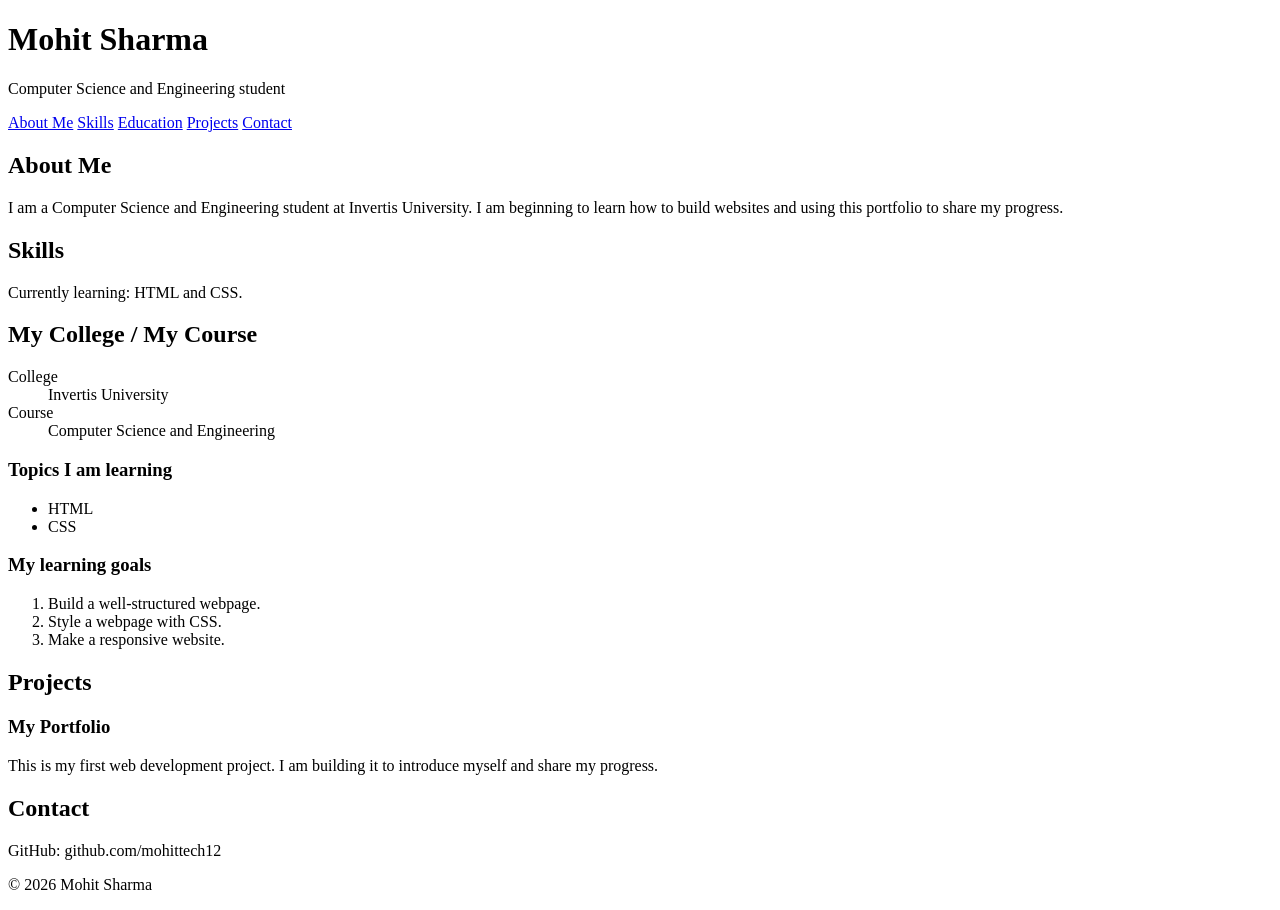
==== 05-styled-portfolio/index.html @ b1d8e063 "Copy portfolio for CSS styling" ====
<!doctype html>
<html lang="en">
<head>
  <head>
  <meta charset="UTF-8">
  <meta name="viewport" content="width=device-width, initial-scale=1.0">
  <meta name="description" content="Portfolio of Mohit Sharma, a Computer Science and Engineering student at Invertis University.">
  <meta name="author" content="Mohit Sharma">
  <title>Mohit Sharma | Portfolio</title>
</head>
  
</head>
<body>
<header>
  <h1>Mohit Sharma</h1>
  <p>Computer Science and Engineering student</p>
</header>

<nav>
  <a href="#about">About Me</a>
  <a href="#skills">Skills</a>
  <a href="#education">Education</a>
  <a href="#projects">Projects</a>
  <a href="#contact">Contact</a>
</nav>

<main>
  <section id="about">
    <h2>About Me</h2>
    <p>I am a Computer Science and Engineering student at Invertis University. I am beginning to learn how to build websites and using this portfolio to share my progress.</p>
  </section>

  <section id="skills">
    <h2>Skills</h2>
    <p>Currently learning: HTML and CSS.</p>
  </section>

  <section id="education">
    <section id="education">
  <h2>My College / My Course</h2>

  <dl>
    <dt>College</dt>
    <dd>Invertis University</dd>

    <dt>Course</dt>
    <dd>Computer Science and Engineering</dd>
  </dl>

  <h3>Topics I am learning</h3>
  <ul>
    <li>HTML</li>
    <li>CSS</li>
  </ul>

  <h3>My learning goals</h3>
  <ol>
    <li>Build a well-structured webpage.</li>
    <li>Style a webpage with CSS.</li>
    <li>Make a responsive website.</li>
  </ol>
</section>
  
  </section>

  <section id="projects">
    <h2>Projects</h2>
    <article>
      <h3>My Portfolio</h3>
      <p>This is my first web development project. I am building it to introduce myself and share my progress.</p>
    </article>
  </section>

  <section id="contact">
    <h2>Contact</h2>
    <p>GitHub: github.com/mohittech12</p>
  </section>
</main>

<footer>
  <p>© 2026 Mohit Sharma</p>
</footer>

</body>
</html>
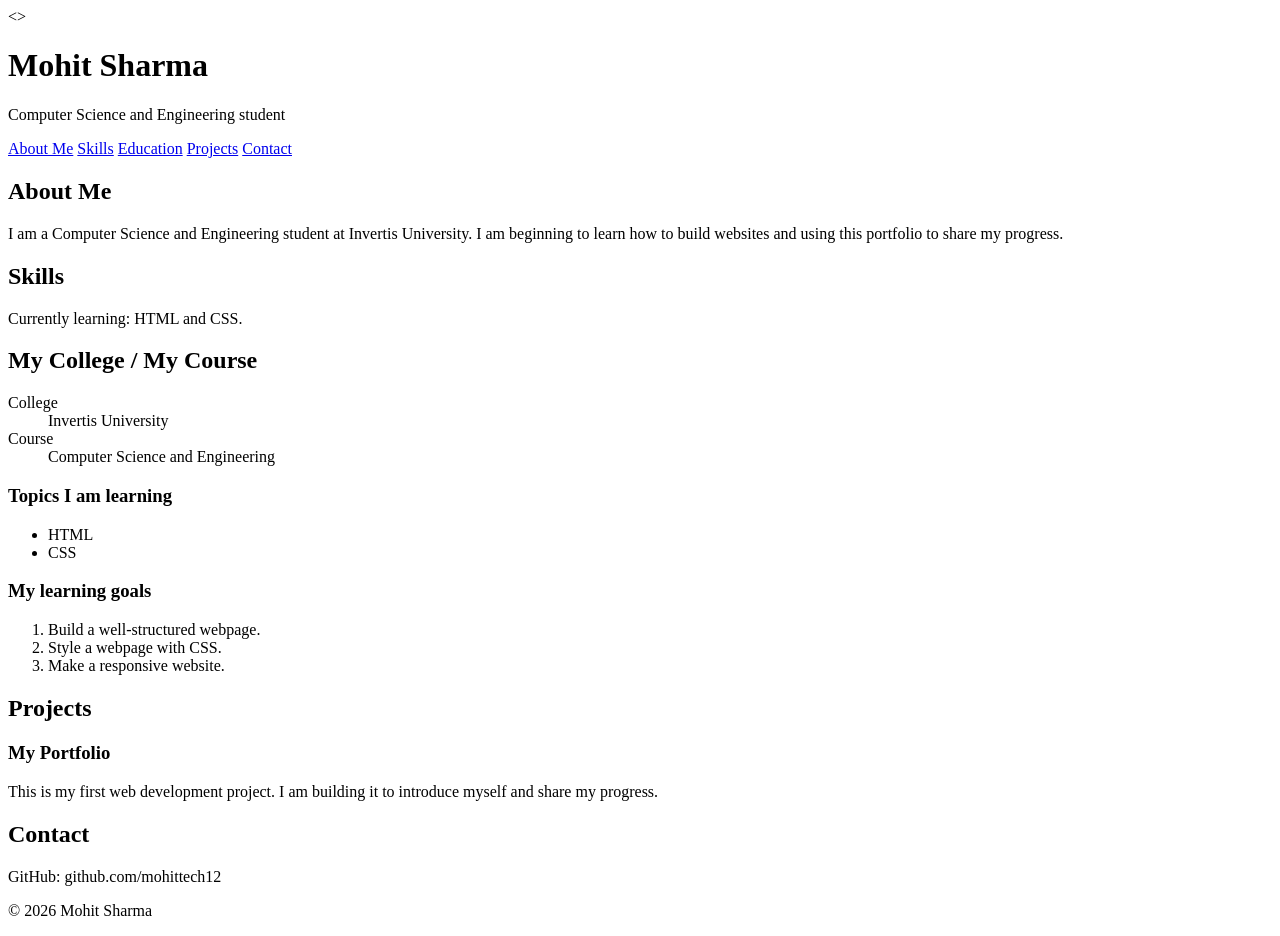
==== commit c294f25f: "Update index.html" ====
--- a/05-styled-portfolio/index.html
+++ b/05-styled-portfolio/index.html
@@ -6,11 +6,15 @@
   <meta name="viewport" content="width=device-width, initial-scale=1.0">
   <meta name="description" content="Portfolio of Mohit Sharma, a Computer Science and Engineering student at Invertis University.">
   <meta name="author" content="Mohit Sharma">
+    <link rel="preconnect" href="https://fonts.googleapis.com">
+<link rel="preconnect" href="https://fonts.gstatic.com" crossorigin>
+<link href="https://fonts.googleapis.com/css2?family=DM+Sans:wght@400;500;600;700&family=Playfair+Display:wght@600;700&display=swap" rel="stylesheet">
+<link rel="stylesheet" href="style.css">
   <title>Mohit Sharma | Portfolio</title>
 </head>
   
 </head>
-<body>
+<<body class="portfolio-page">>
 <header>
   <h1>Mohit Sharma</h1>
   <p>Computer Science and Engineering student</p>
